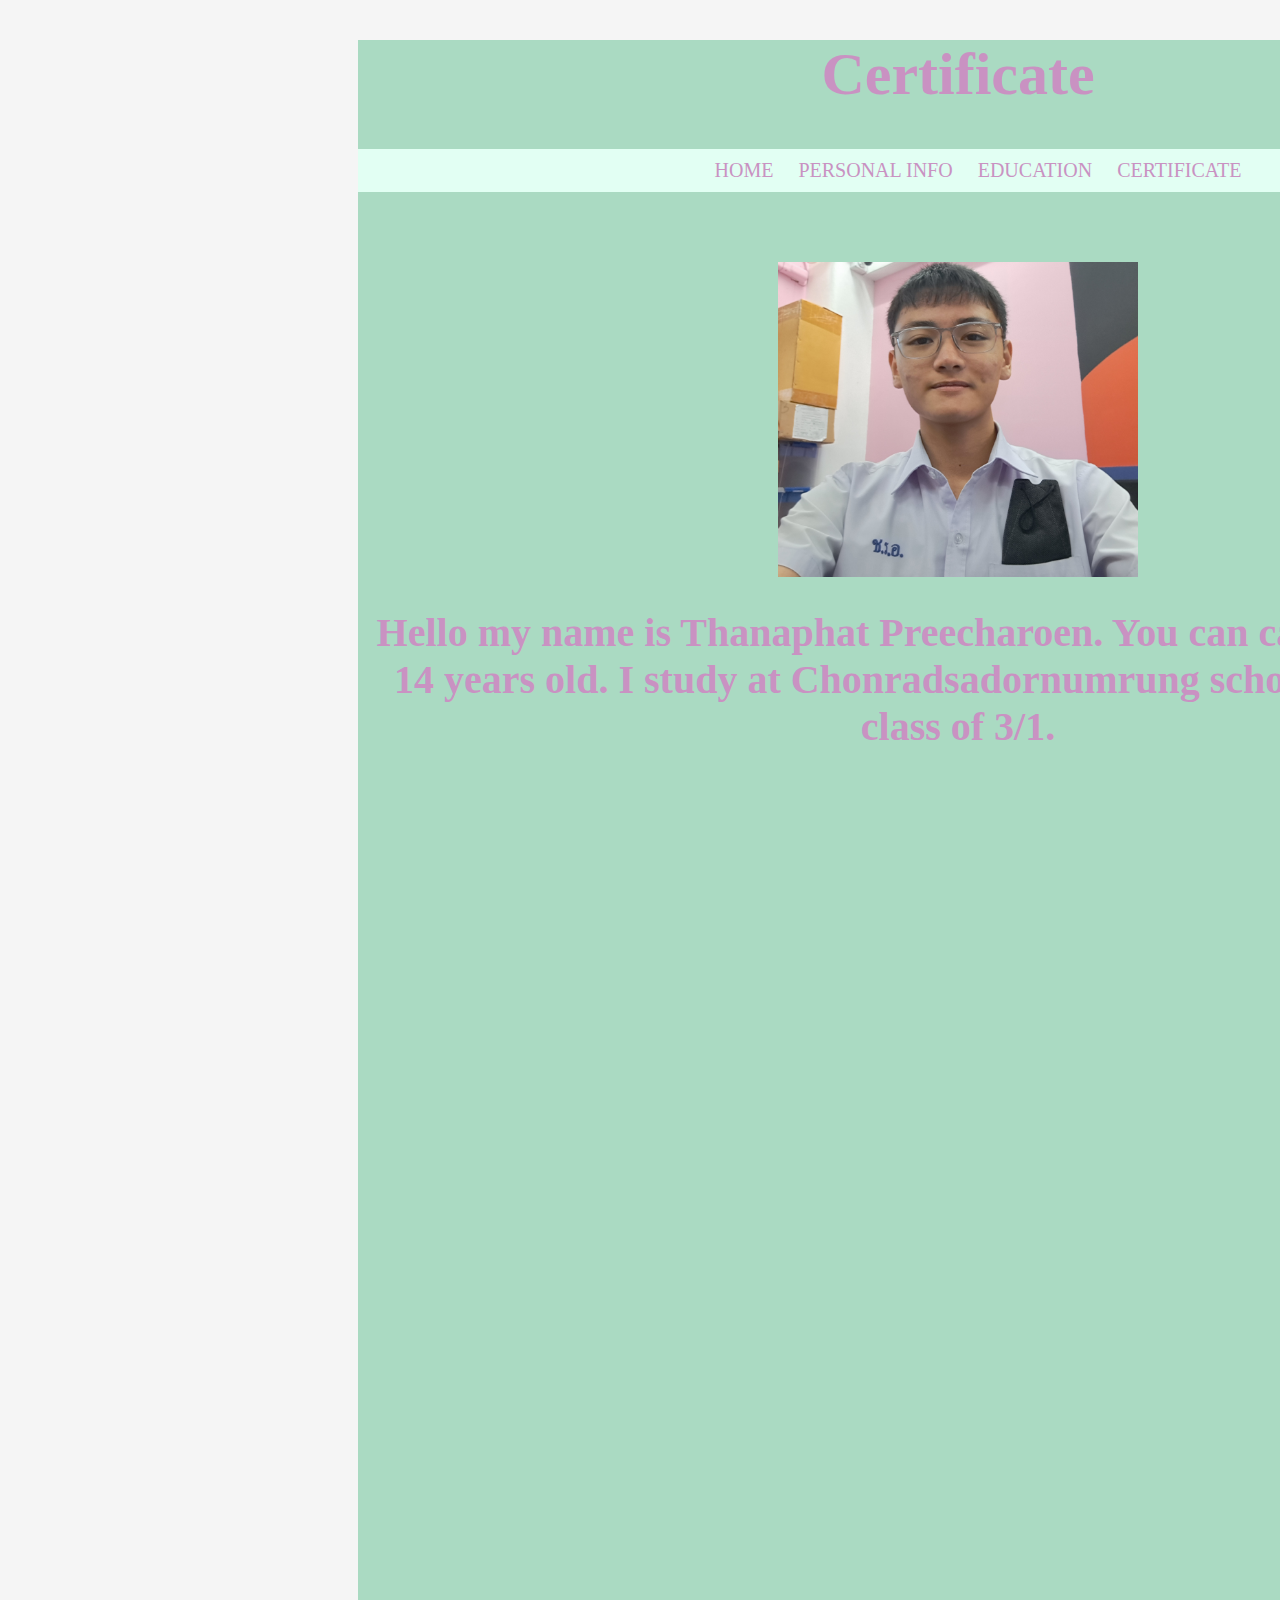
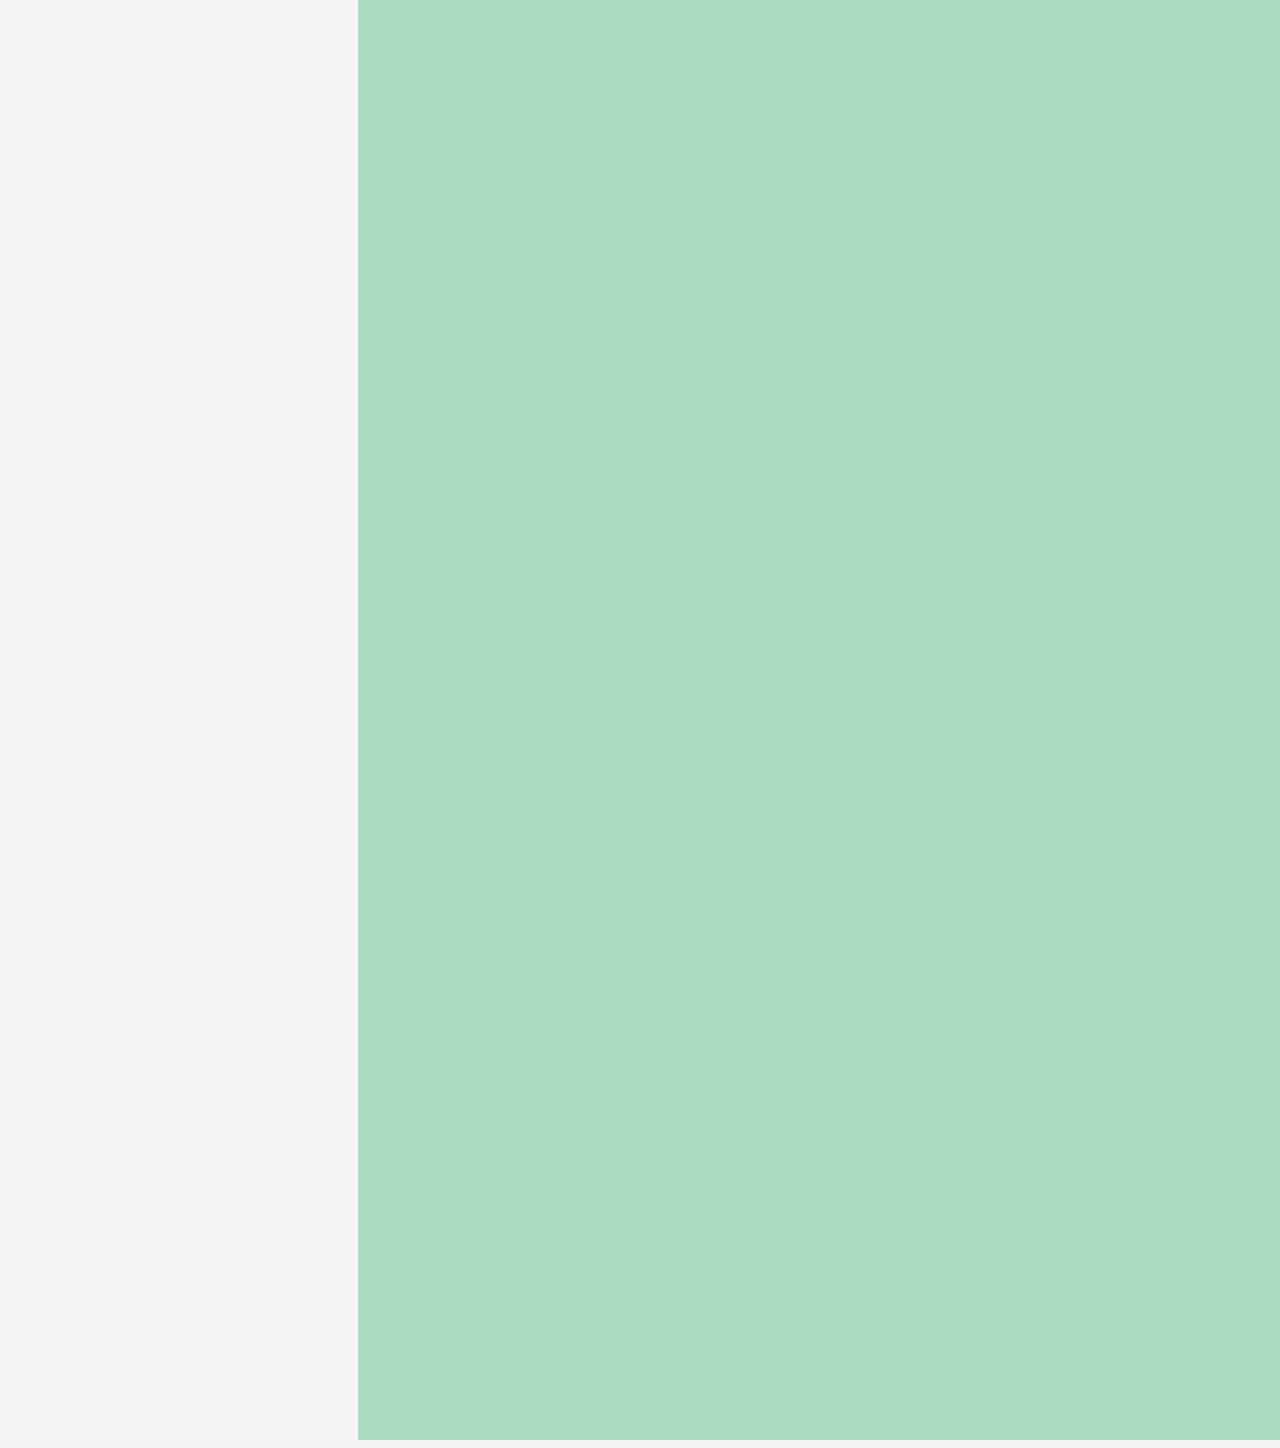
==== certificate.html @ 527f082d "s" ====
<!DOCTYPE html>
<html>
<head>
	<meta charset="utf-8">
	<meta name="viewport" content="width=device-width, initial-scale=1">
	<title>Certificate</title>
	<link rel="stylesheet" href="index.css">

</head>
<body>
	<div class="container">
		<div class="headline">

		<div class="title">
			<h1>Certificate</h1>
		</div>
		<div class="link">
		<ul>
			<li style="display: inline-block;"><a href=file:///D:/2024M3113HTML/index/GitHub/Thanaphat0013/index.html>HOME</a></li> 
			<li style="display: inline-block;"><a href=file:///D:/2024M3113HTML/index/GitHub/Thanaphat0013/Info.html>PERSONAL INFO</a></li>
			<li style="display: inline-block;"><a href=file:///D:/2024M3113HTML/index/GitHub/Thanaphat0013/education.html>EDUCATION</a></li> 
			<li style="display: inline-block;"><a href=file:///D:/2024M3113HTML/index/GitHub/Thanaphat0013/certificate.html>CERTIFICATE</a></li>
		</ul>
		<div class="image">
			<img src="MyPhoto.jpg" alt="">
		</div>
		<div class="AboutMeText"></div>
			<h1>Hello my name is Thanaphat Preecharoen. You can call me Ice. I am 14 years old. I study at Chonradsadornumrung school. I am in the class of 3/1.</h1>

		</div>

	</div>

</body>
</html>
---- index.css ----
body {
	background-color: whitesmoke;
}
.container{
	background-color: #aadac2;
	border: 20px whitesmoke;
	width: 1200px;
	height: 3000px;
	margin-left: 350px;
	margin-right: 400px;
	margin-top: 10px;
}
.title {
	text-align: center;
	font-size: 30px;
	color: #c992c2;
}
.description {
	text-align: center;
	color: #c992c2;
	font-size: 20px;
}
.link {
	text-align: center;
	color: #c992c2;
	font-size: 20px;
}
ul {
	list-style: none;
	background: #e2fff3;
	text-align: center;
}
ul li{
	display: inline-block;
	position: relative;
}
ul li a {
	display: block;
	padding: 10px 10px;
	color: #c992c2;
	text-decoration: none;
	text-align: center;
	font size: 25px;
}
ul li a:hover {
	color: #aadac2;
}
.image img{
	align-items: center;
	width: 30%;
	margin-top: 50px;
	padding-left: 35%;
	padding-Right: 35%;
}
.AboutMeText {
	text-align: center;
}
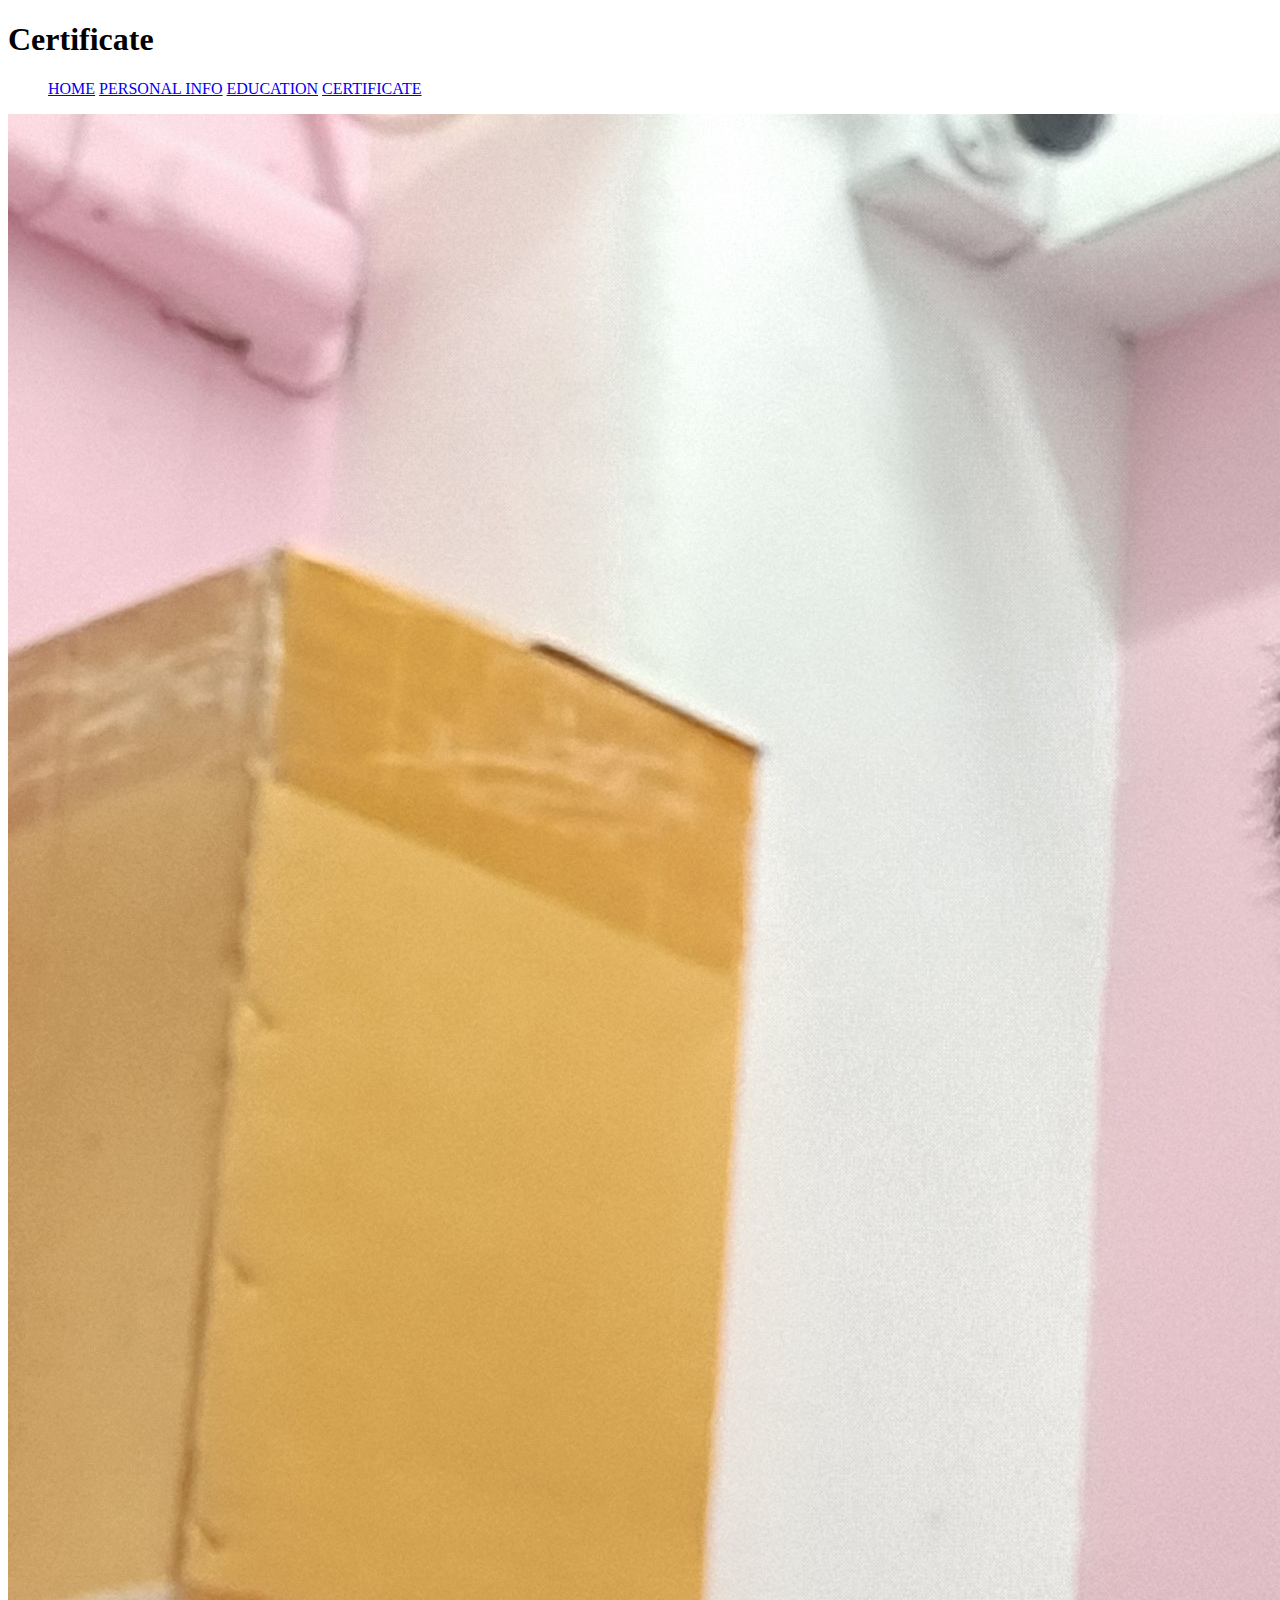
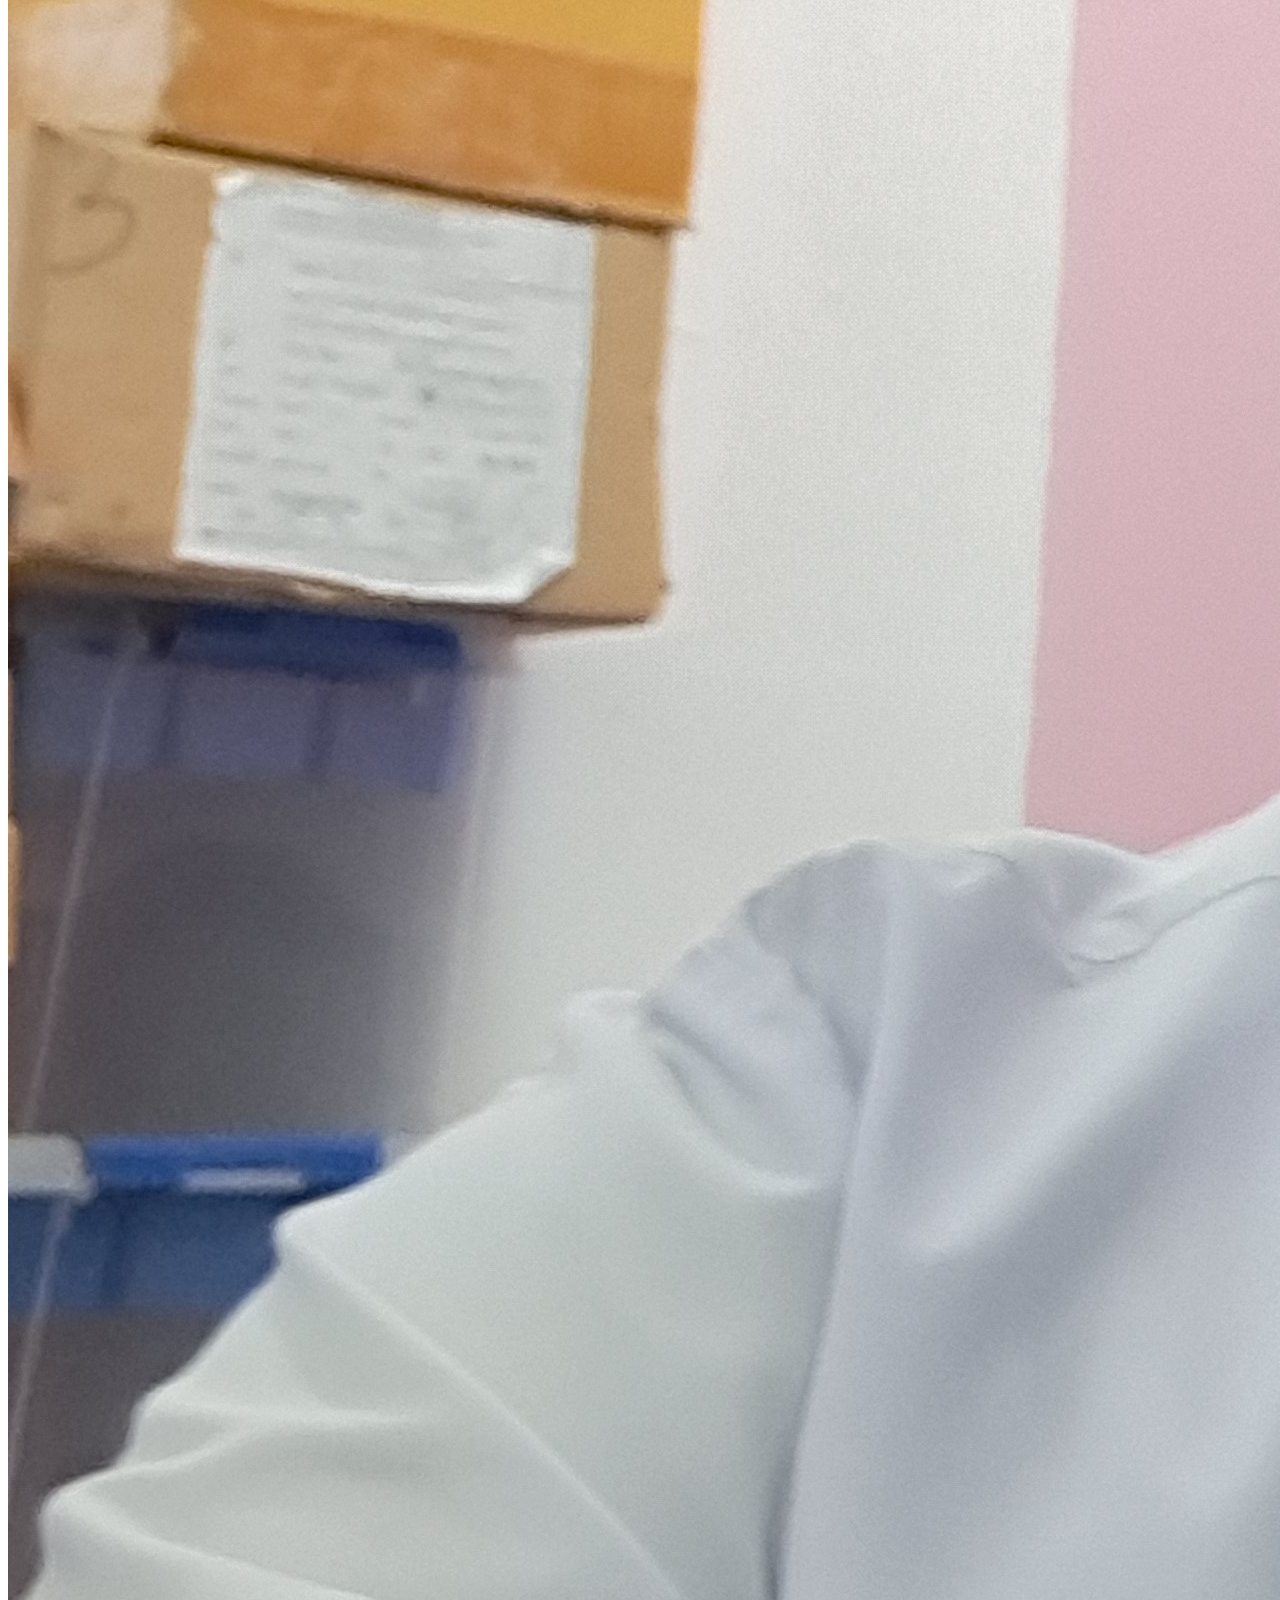
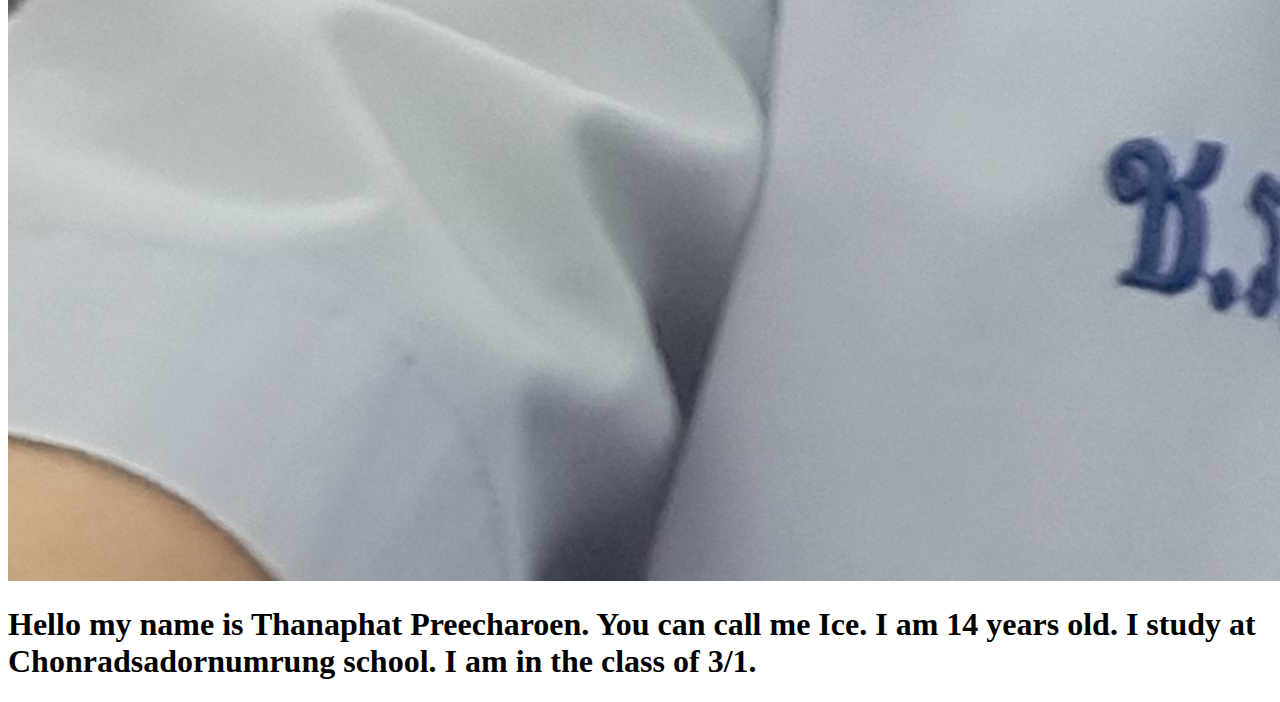
==== commit ee53dc82: "a" ====
--- a/certificate.html
+++ b/certificate.html
@@ -4,7 +4,7 @@
 	<meta charset="utf-8">
 	<meta name="viewport" content="width=device-width, initial-scale=1">
 	<title>Certificate</title>
-	<link rel="stylesheet" href="index.css">
+	<link rel="stylesheet" href="certificate.css">
 
 </head>
 <body>
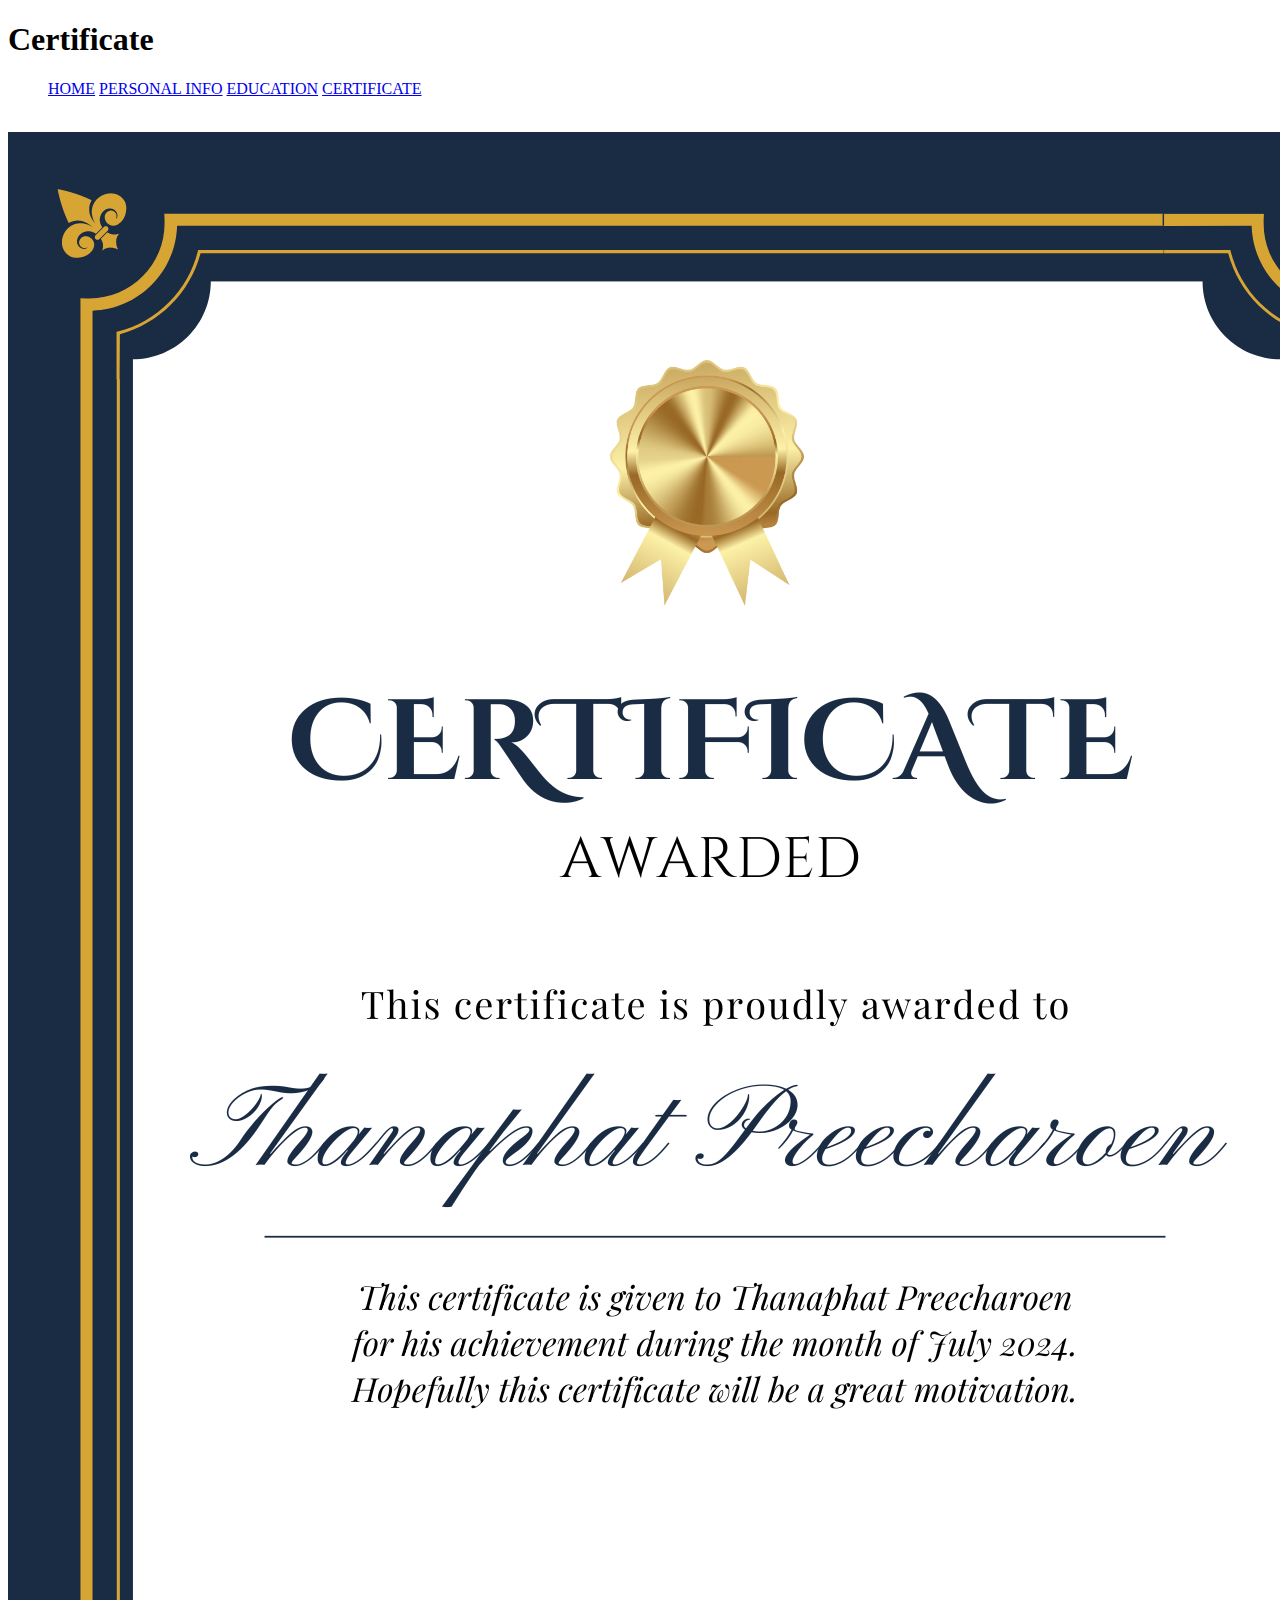
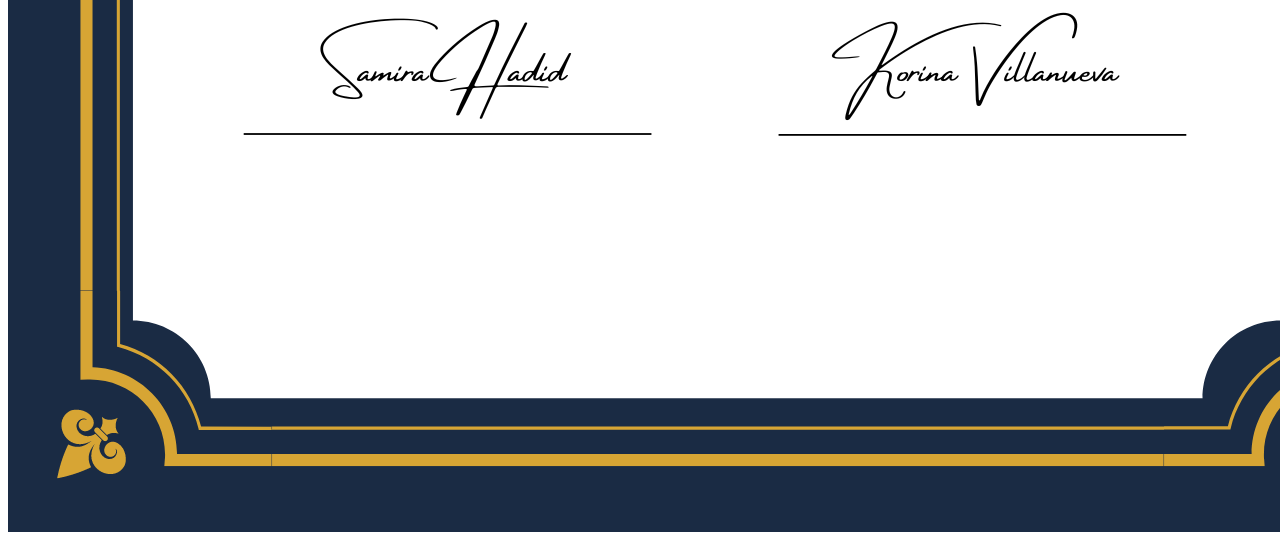
==== commit ce8b5da4: "s" ====
--- a/certificate.html
+++ b/certificate.html
@@ -22,11 +22,8 @@
 			<li style="display: inline-block;"><a href=file:///D:/2024M3113HTML/index/GitHub/Thanaphat0013/certificate.html>CERTIFICATE</a></li>
 		</ul>
 		<div class="image">
-			<img src="MyPhoto.jpg" alt="">
-		</div>
-		<div class="AboutMeText"></div>
-			<h1>Hello my name is Thanaphat Preecharoen. You can call me Ice. I am 14 years old. I study at Chonradsadornumrung school. I am in the class of 3/1.</h1>
-
+            <img src="dramacer.png.jpg" alt="">
+            <img src="awarded.png" alt="">
 		</div>
 
 	</div>
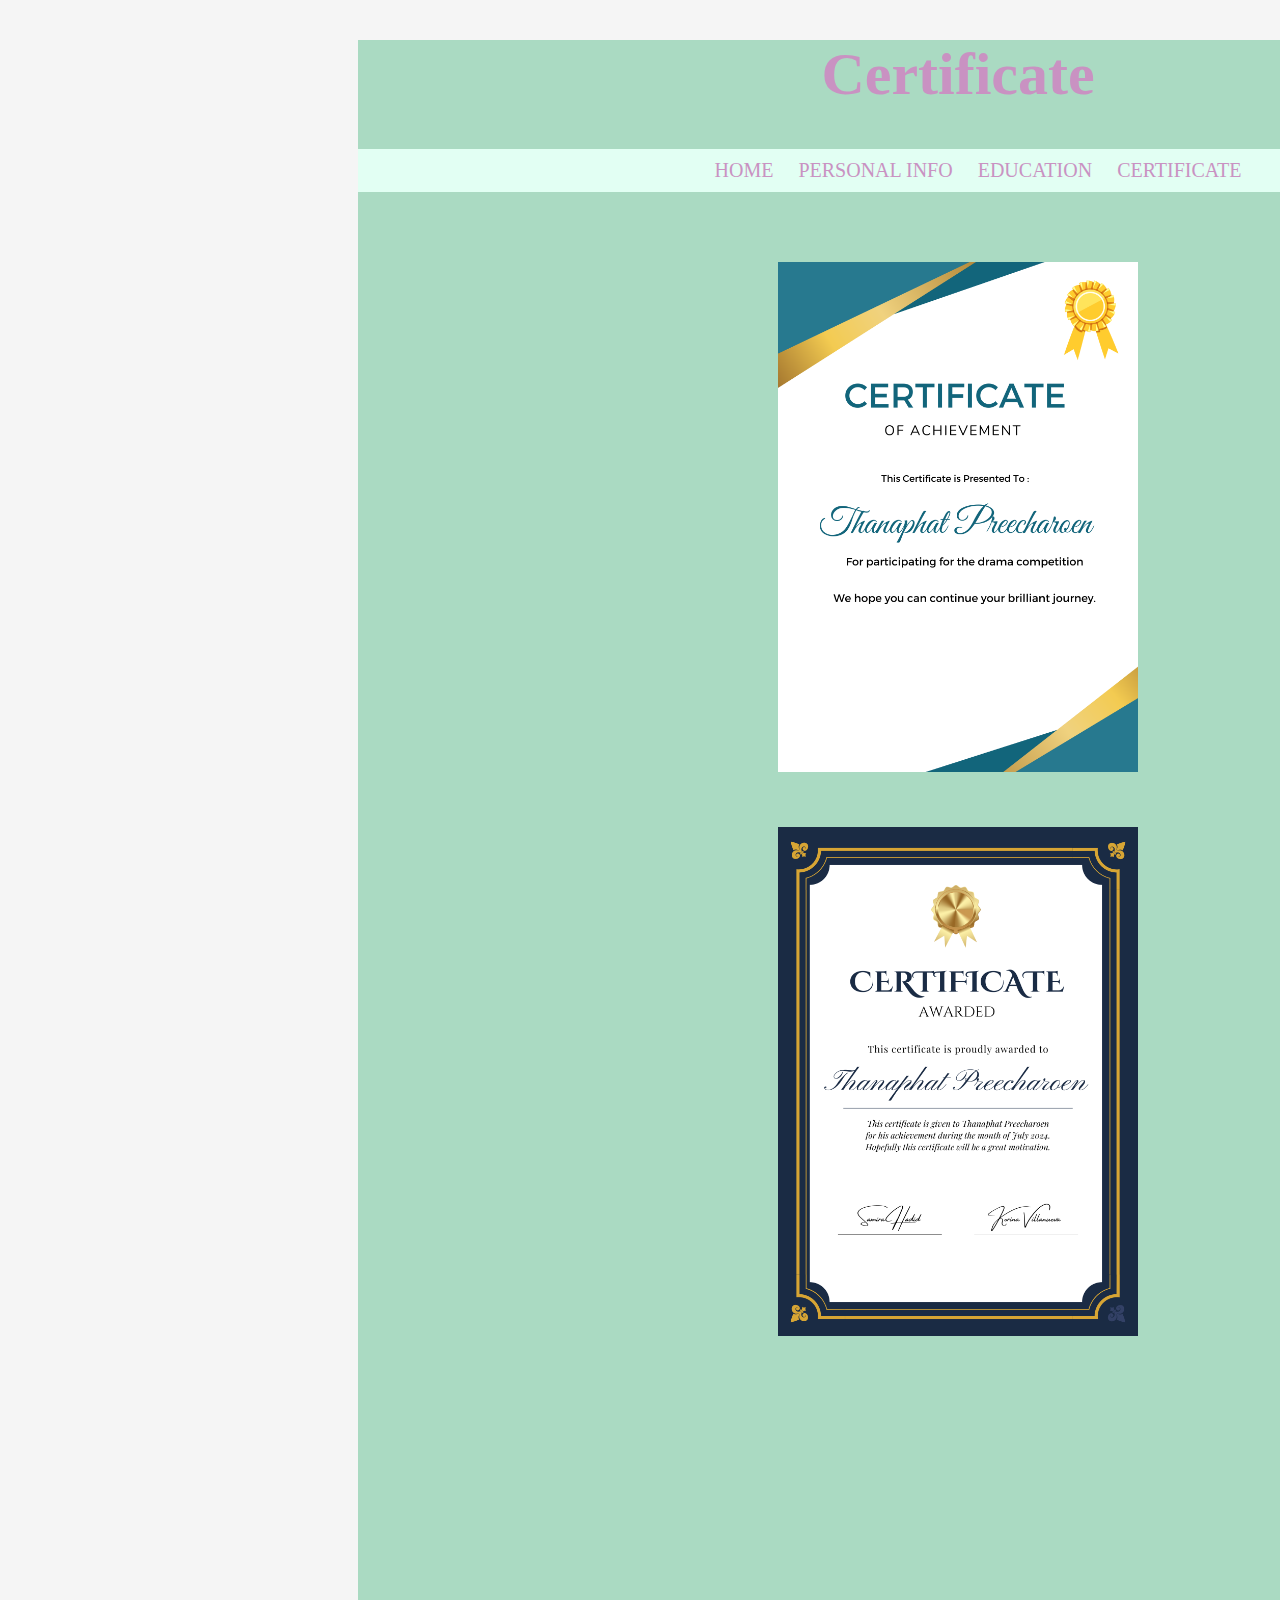
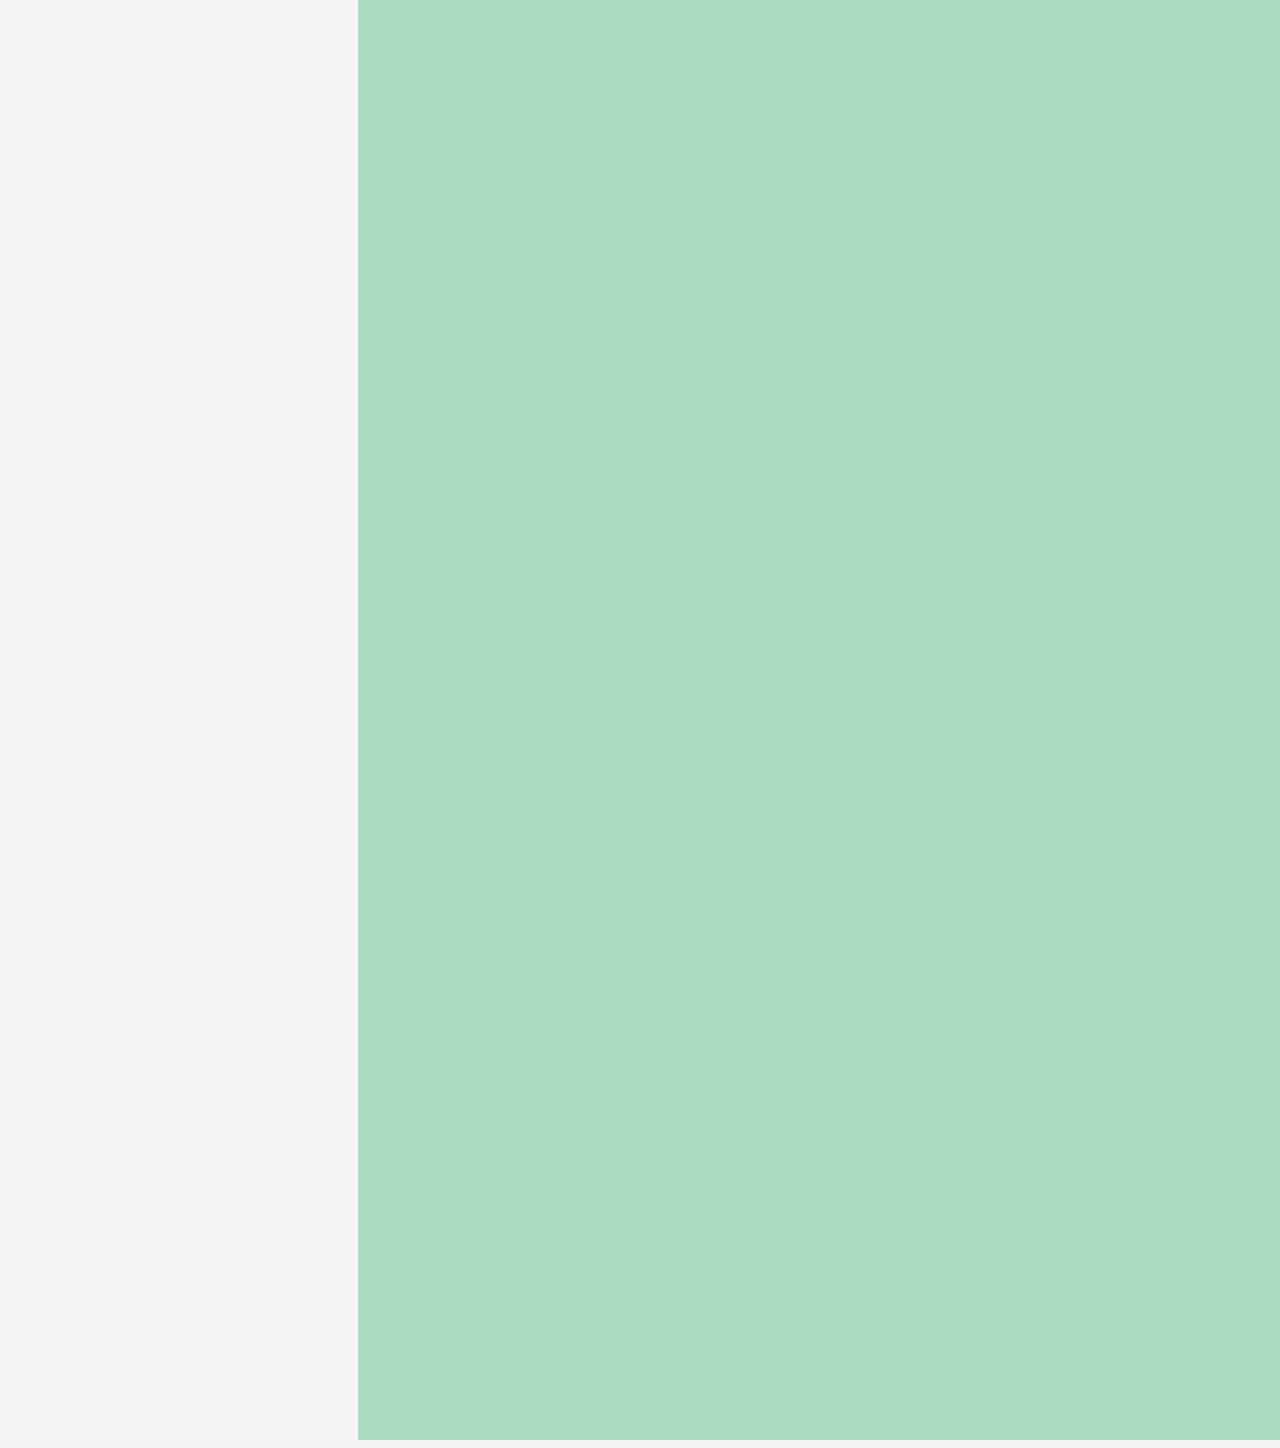
==== commit 5799341c: "a" ====
--- a/certificate.html
+++ b/certificate.html
@@ -22,7 +22,7 @@
 			<li style="display: inline-block;"><a href=file:///D:/2024M3113HTML/index/GitHub/Thanaphat0013/certificate.html>CERTIFICATE</a></li>
 		</ul>
 		<div class="image">
-            <img src="dramacer.png.jpg" alt="">
+            <img src="dramacer.png" alt="">
             <img src="awarded.png" alt="">
 		</div>
 
--- a/certificate.css
+++ b/certificate.css
@@ -0,0 +1,54 @@
+body {
+	background-color: whitesmoke;
+}
+.container{
+	background-color: #aadac2;
+	border: 20px whitesmoke;
+	width: 1200px;
+	height: 3000px;
+	margin-left: 350px;
+	margin-right: 400px;
+	margin-top: 10px;
+}
+.title {
+	text-align: center;
+	font-size: 30px;
+	color: #c992c2;
+}
+.description {
+	text-align: center;
+	color: #c992c2;
+	font-size: 20px;
+}
+.link {
+	text-align: center;
+	color: #c992c2;
+	font-size: 20px;
+}
+ul {
+	list-style: none;
+	background: #e2fff3;
+	text-align: center;
+}
+ul li{
+	display: inline-block;
+	position: relative;
+}
+ul li a {
+	display: block;
+	padding: 10px 10px;
+	color: #c992c2;
+	text-decoration: none;
+	text-align: center;
+	font size: 25px;
+}
+ul li a:hover {
+	color: #aadac2;
+}
+.image img{
+	align-items: center;
+	width: 30%;
+	margin-top: 50px;
+	padding-left: 35%;
+	padding-Right: 35%;
+}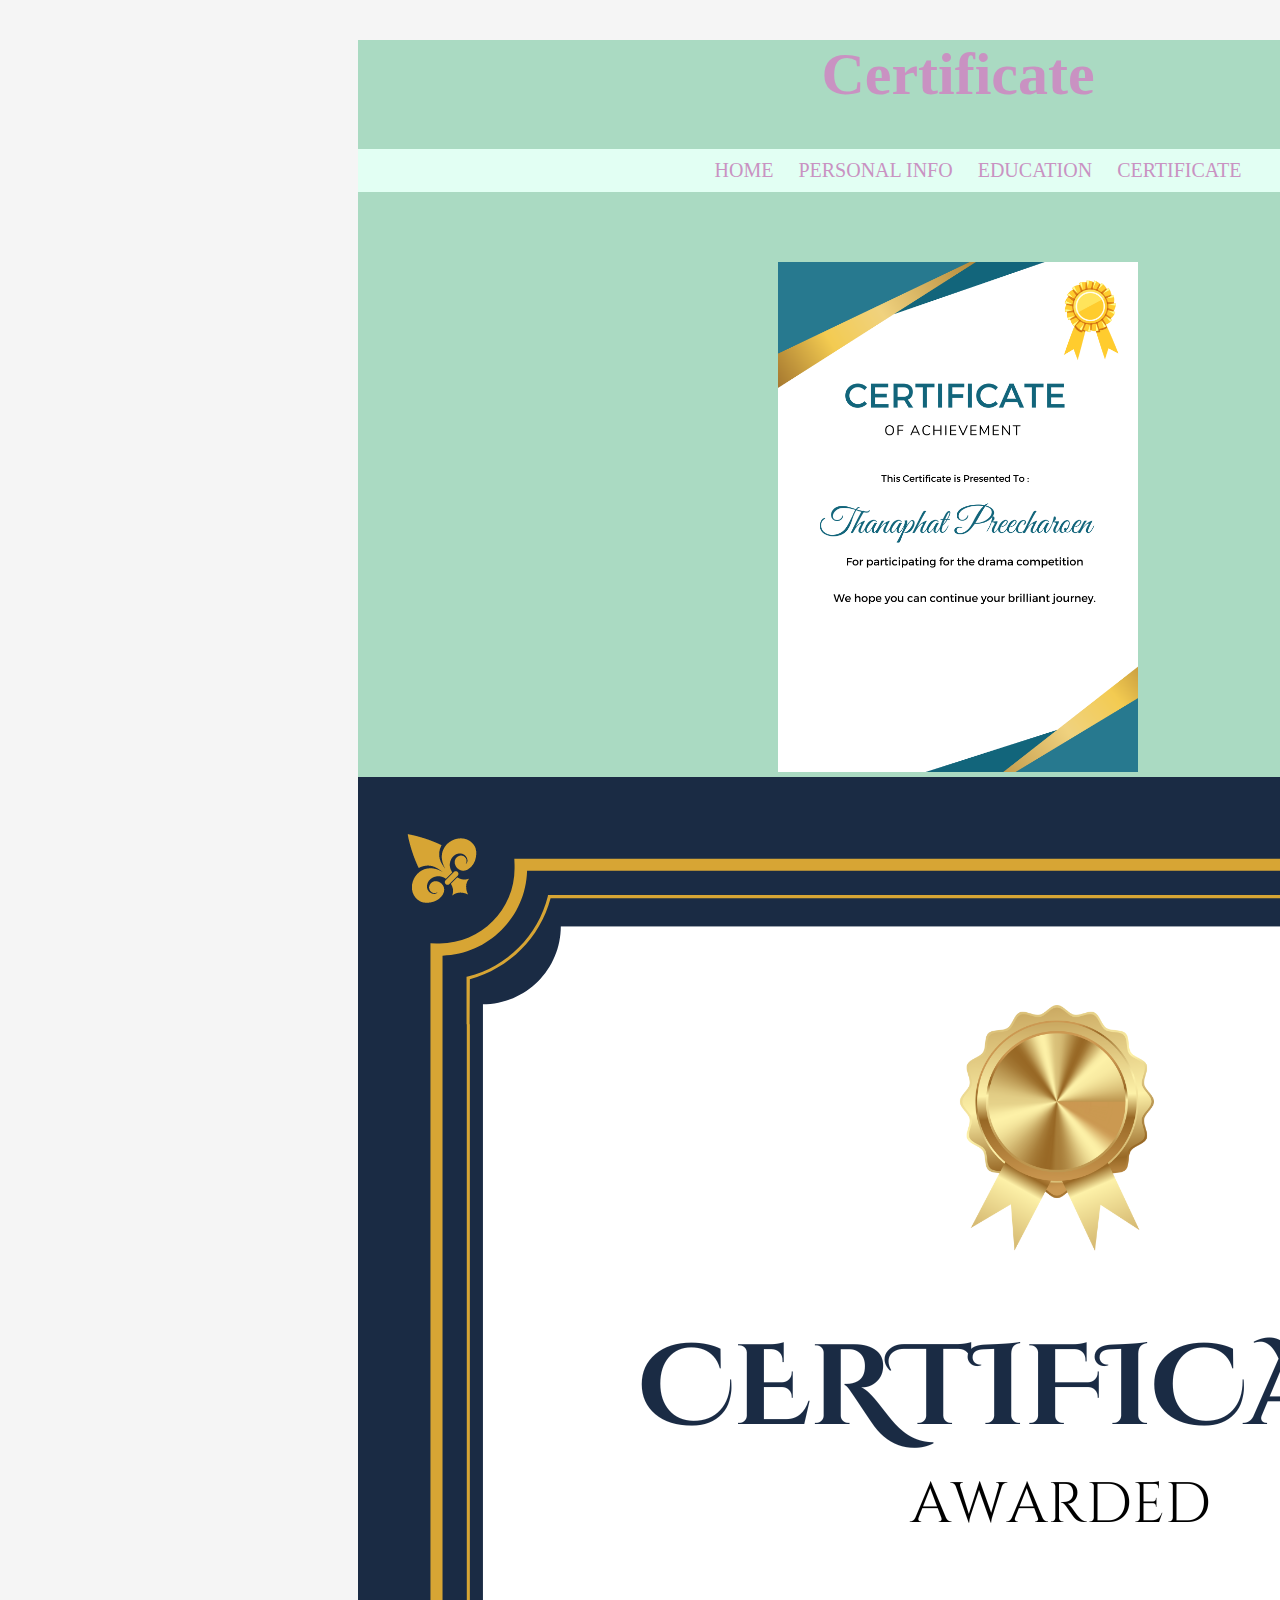
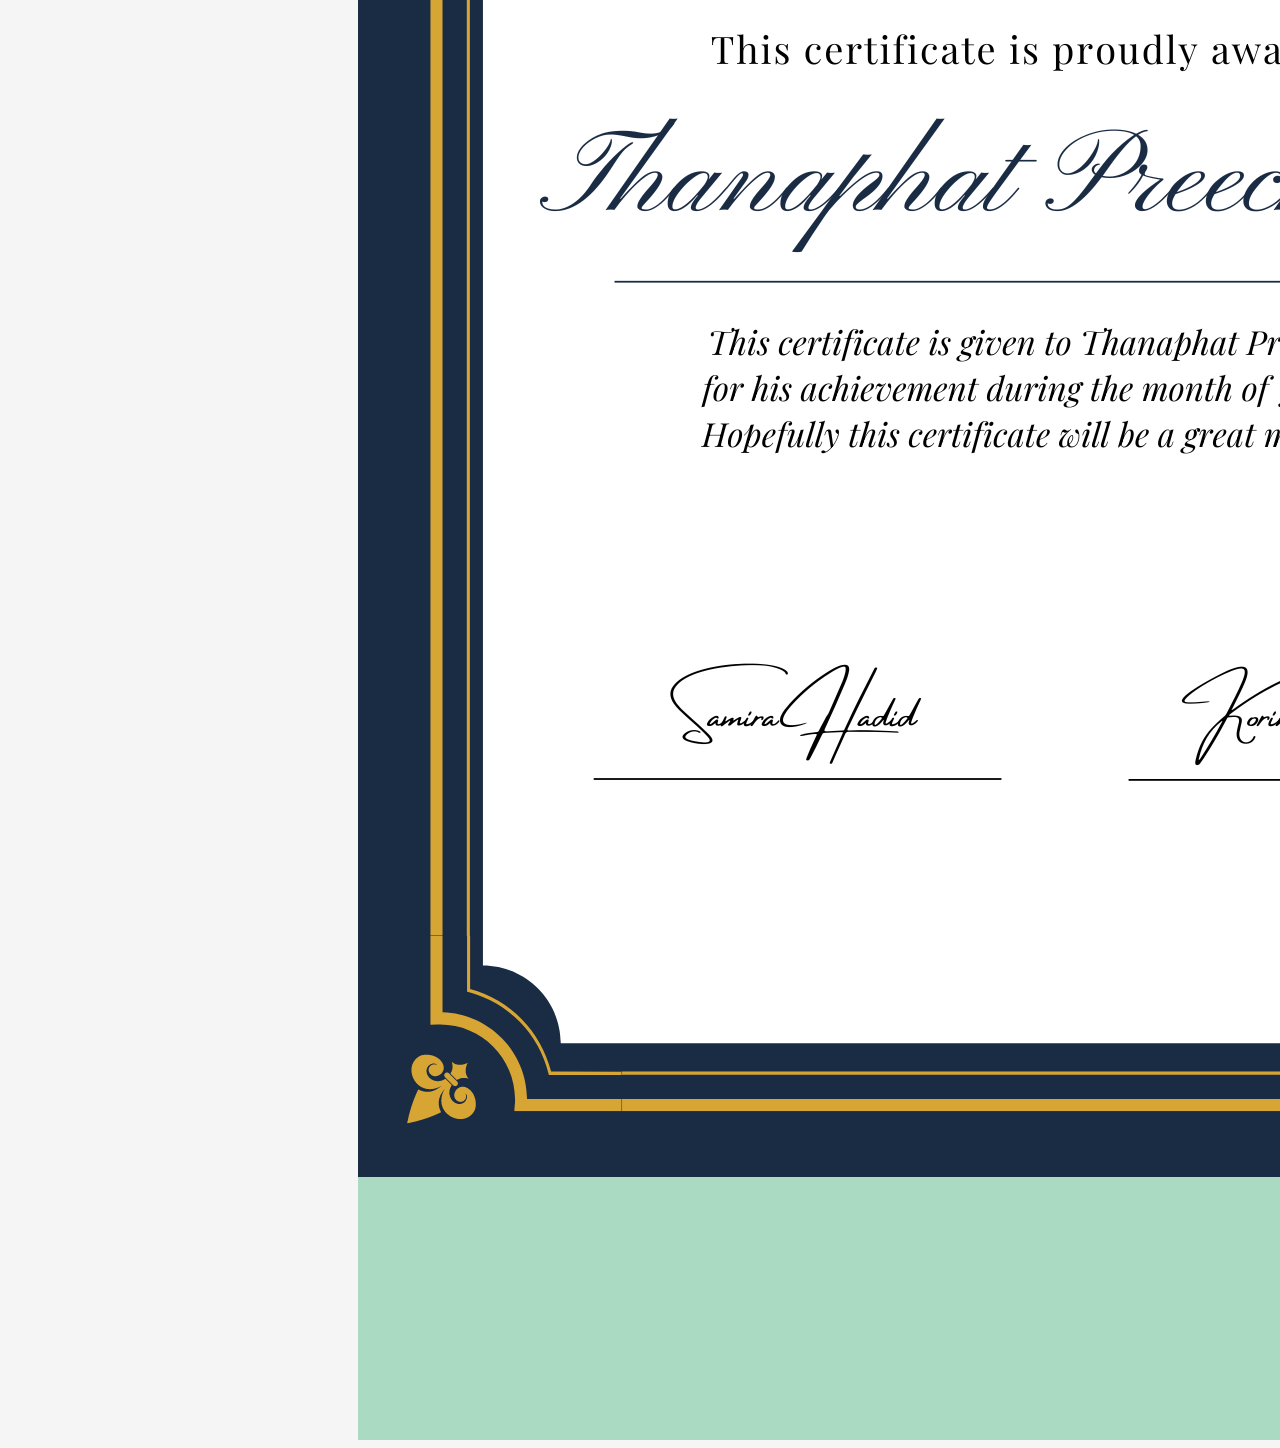
==== commit 471af865: "a" ====
--- a/certificate.html
+++ b/certificate.html
@@ -23,8 +23,10 @@
 		</ul>
 		<div class="image">
             <img src="dramacer.png" alt="">
-            <img src="awarded.png" alt="">
-		</div>
+        </div>
+        <div class="image2">
+            <img src="awarded.png" alt=>
+        </div>
 
 	</div>
 
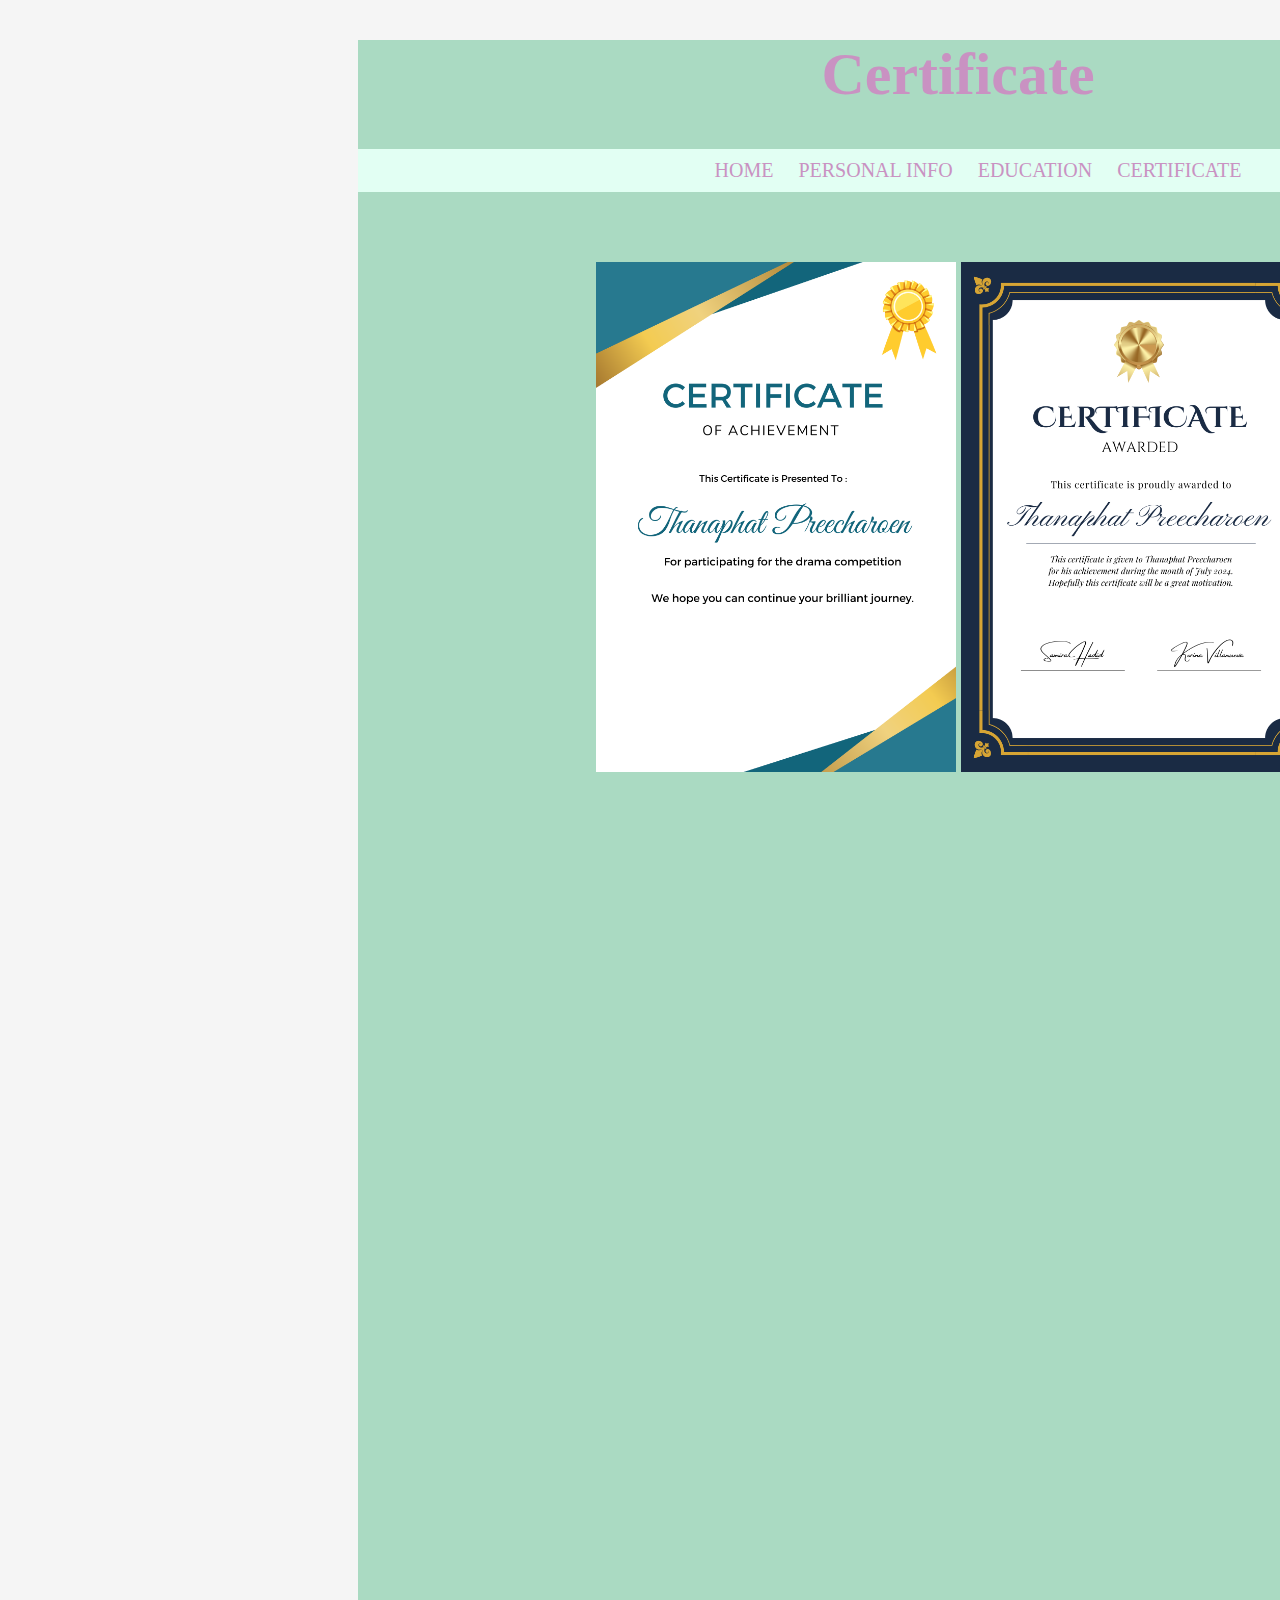
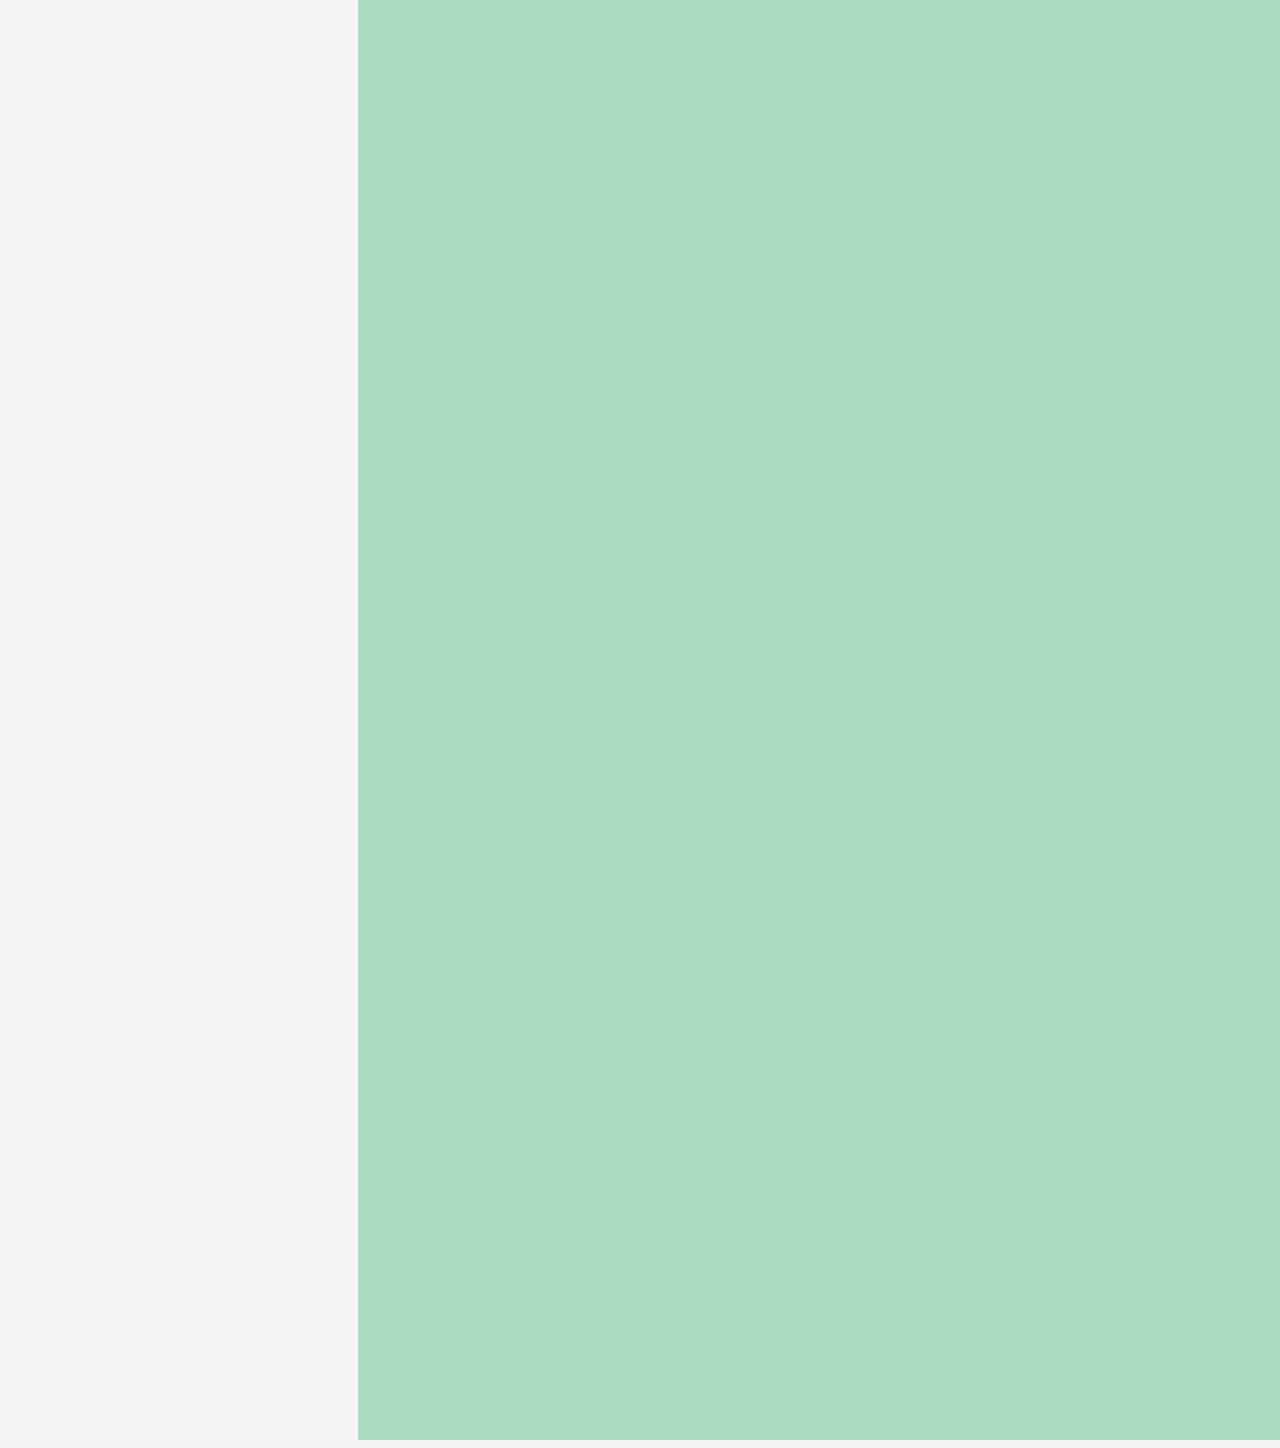
==== commit ee50c4b3: "a" ====
--- a/certificate.html
+++ b/certificate.html
@@ -23,9 +23,8 @@
 		</ul>
 		<div class="image">
             <img src="dramacer.png" alt="">
-        </div>
-        <div class="image2">
-            <img src="awarded.png" alt=>
+            <img src="awarded.png" alt="">
+
         </div>
 
 	</div>
--- a/certificate.css
+++ b/certificate.css
@@ -46,9 +46,7 @@
 	color: #aadac2;
 }
 .image img{
-	align-items: center;
+	align-items: right;
 	width: 30%;
-	margin-top: 50px;
-	padding-left: 35%;
-	padding-Right: 35%;
+    margin-top: 50px;
 }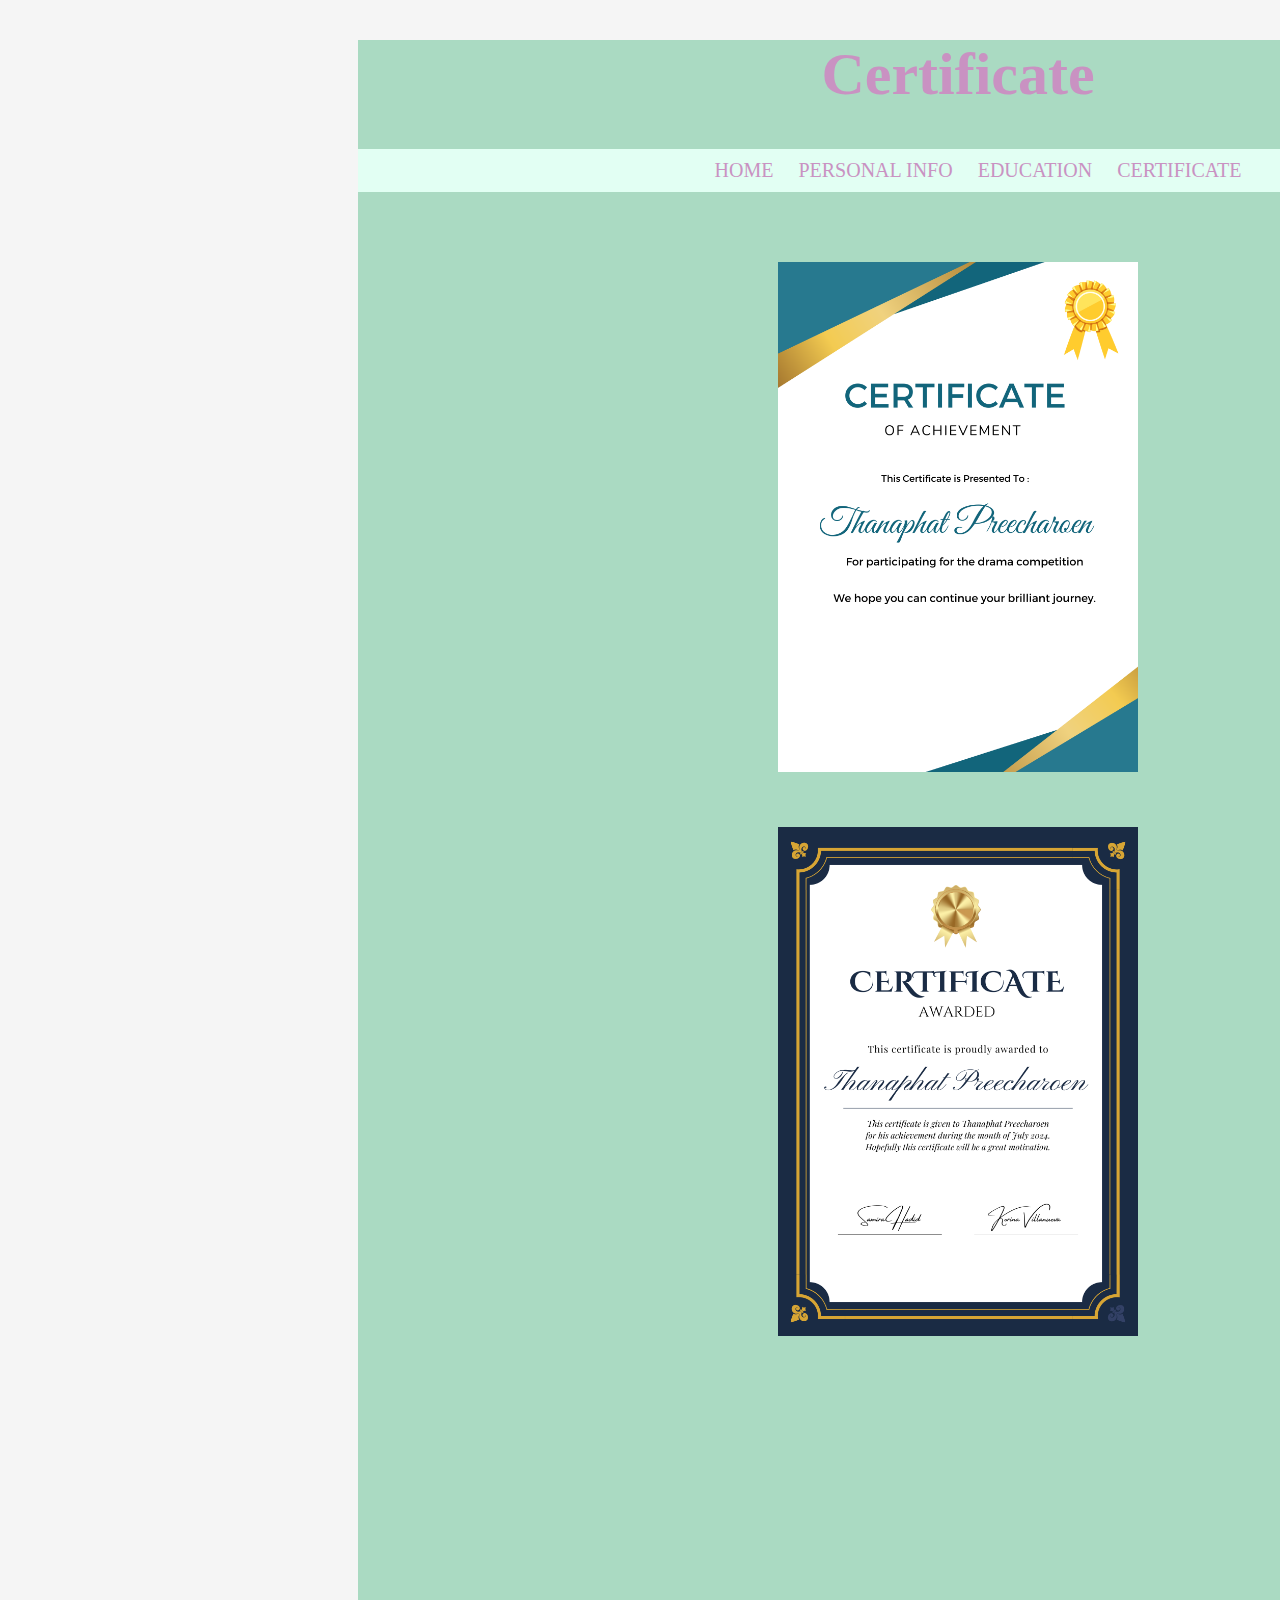
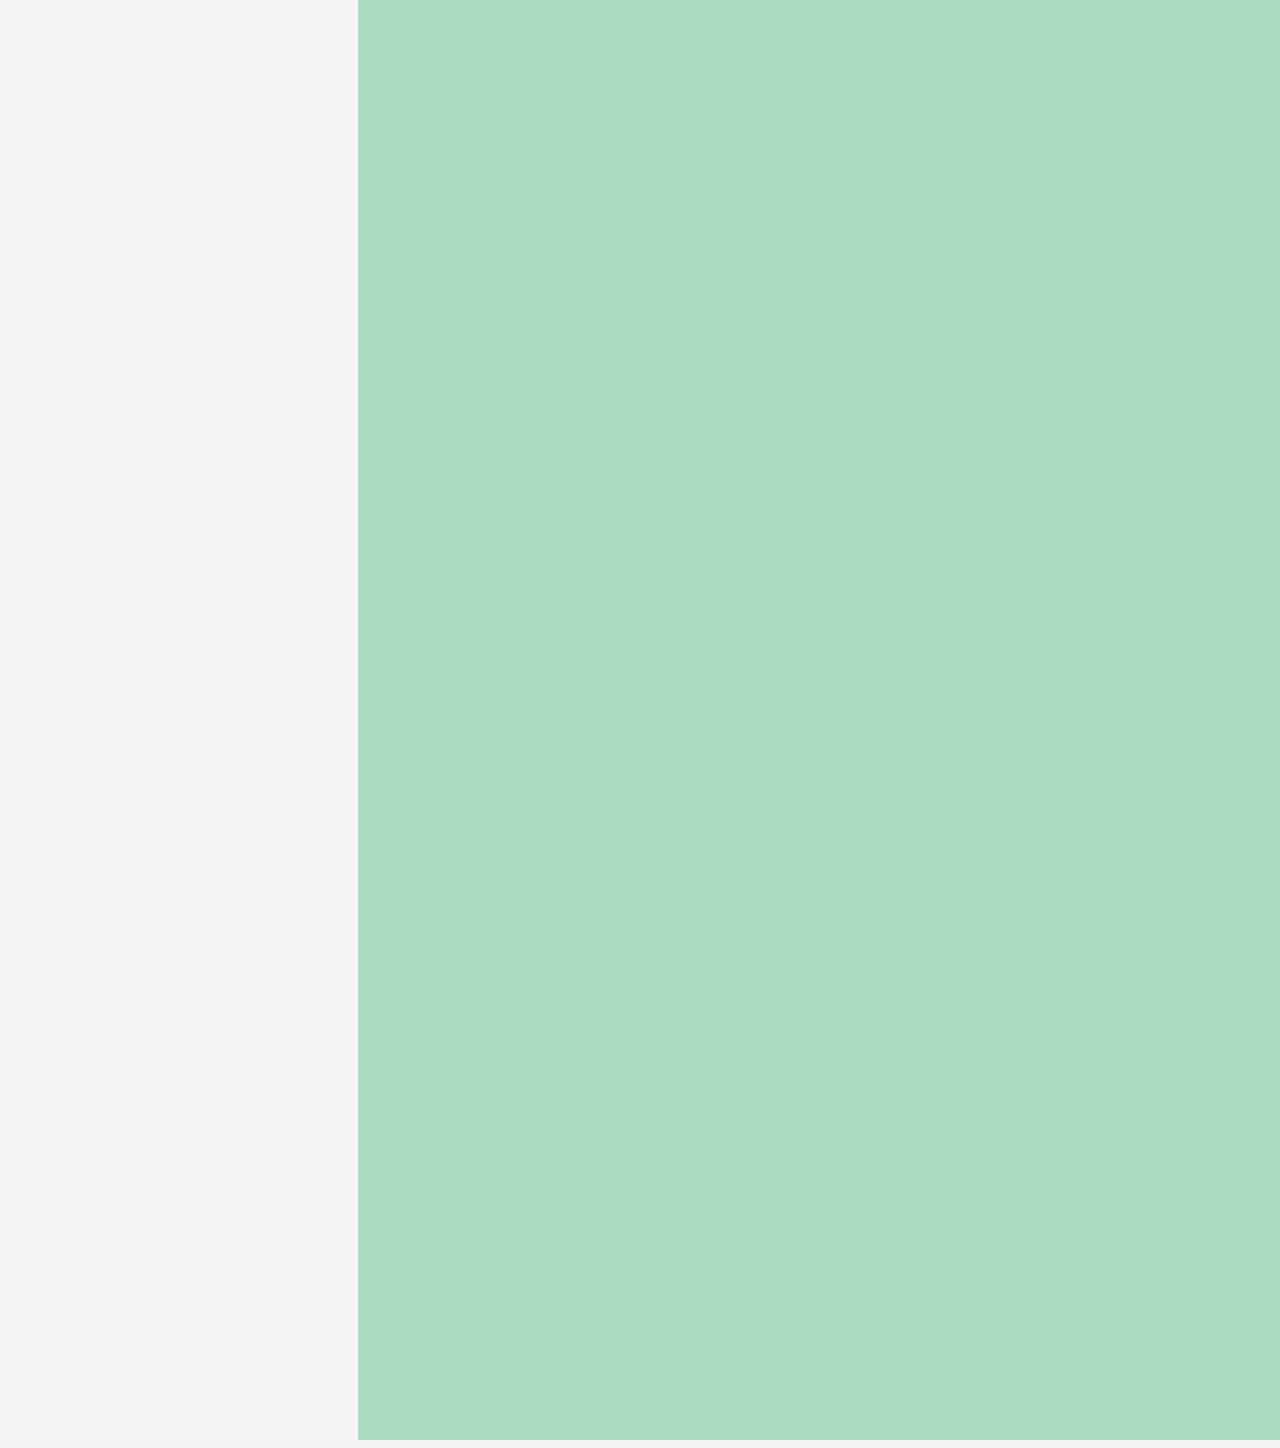
==== commit 6003b161: "sssss" ====
--- a/certificate.html
+++ b/certificate.html
@@ -16,10 +16,10 @@
 		</div>
 		<div class="link">
 		<ul>
-			<li style="display: inline-block;"><a href=file:///D:/2024M3113HTML/index/GitHub/Thanaphat0013/index.html>HOME</a></li> 
-			<li style="display: inline-block;"><a href=file:///D:/2024M3113HTML/index/GitHub/Thanaphat0013/Info.html>PERSONAL INFO</a></li>
-			<li style="display: inline-block;"><a href=file:///D:/2024M3113HTML/index/GitHub/Thanaphat0013/education.html>EDUCATION</a></li> 
-			<li style="display: inline-block;"><a href=file:///D:/2024M3113HTML/index/GitHub/Thanaphat0013/certificate.html>CERTIFICATE</a></li>
+			<li style="display: inline-block;"><a href=index.html>HOME</a></li> 
+			<li style="display: inline-block;"><a href=Info.html>PERSONAL INFO</a></li>
+			<li style="display: inline-block;"><a href=education.html>EDUCATION</a></li> 
+			<li style="display: inline-block;"><a href=certificate.html>CERTIFICATE</a></li>
 		</ul>
 		<div class="image">
             <img src="dramacer.png" alt="">
--- a/certificate.css
+++ b/certificate.css
@@ -46,7 +46,9 @@
 	color: #aadac2;
 }
 .image img{
-	align-items: right;
+	align-items: center;
 	width: 30%;
     margin-top: 50px;
+    padding-left: 35%;
+	padding-Right: 35%;
 }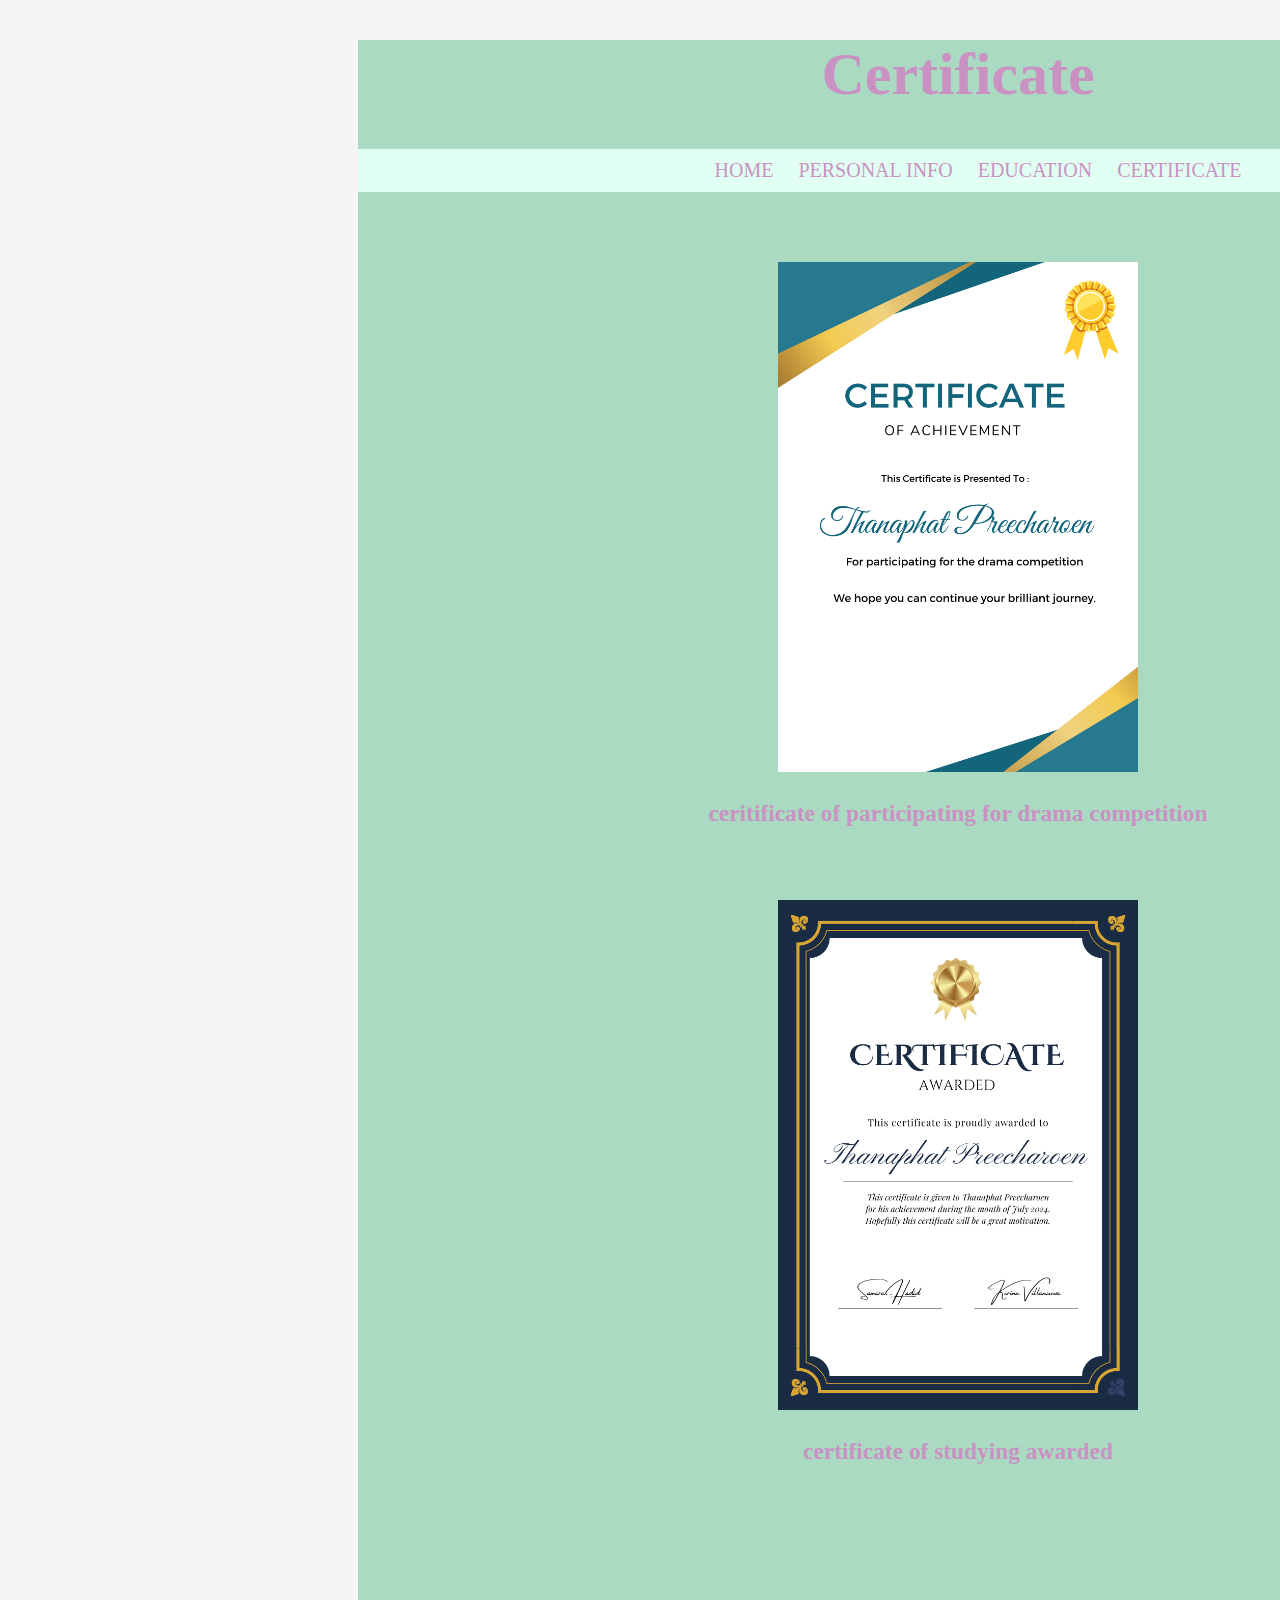
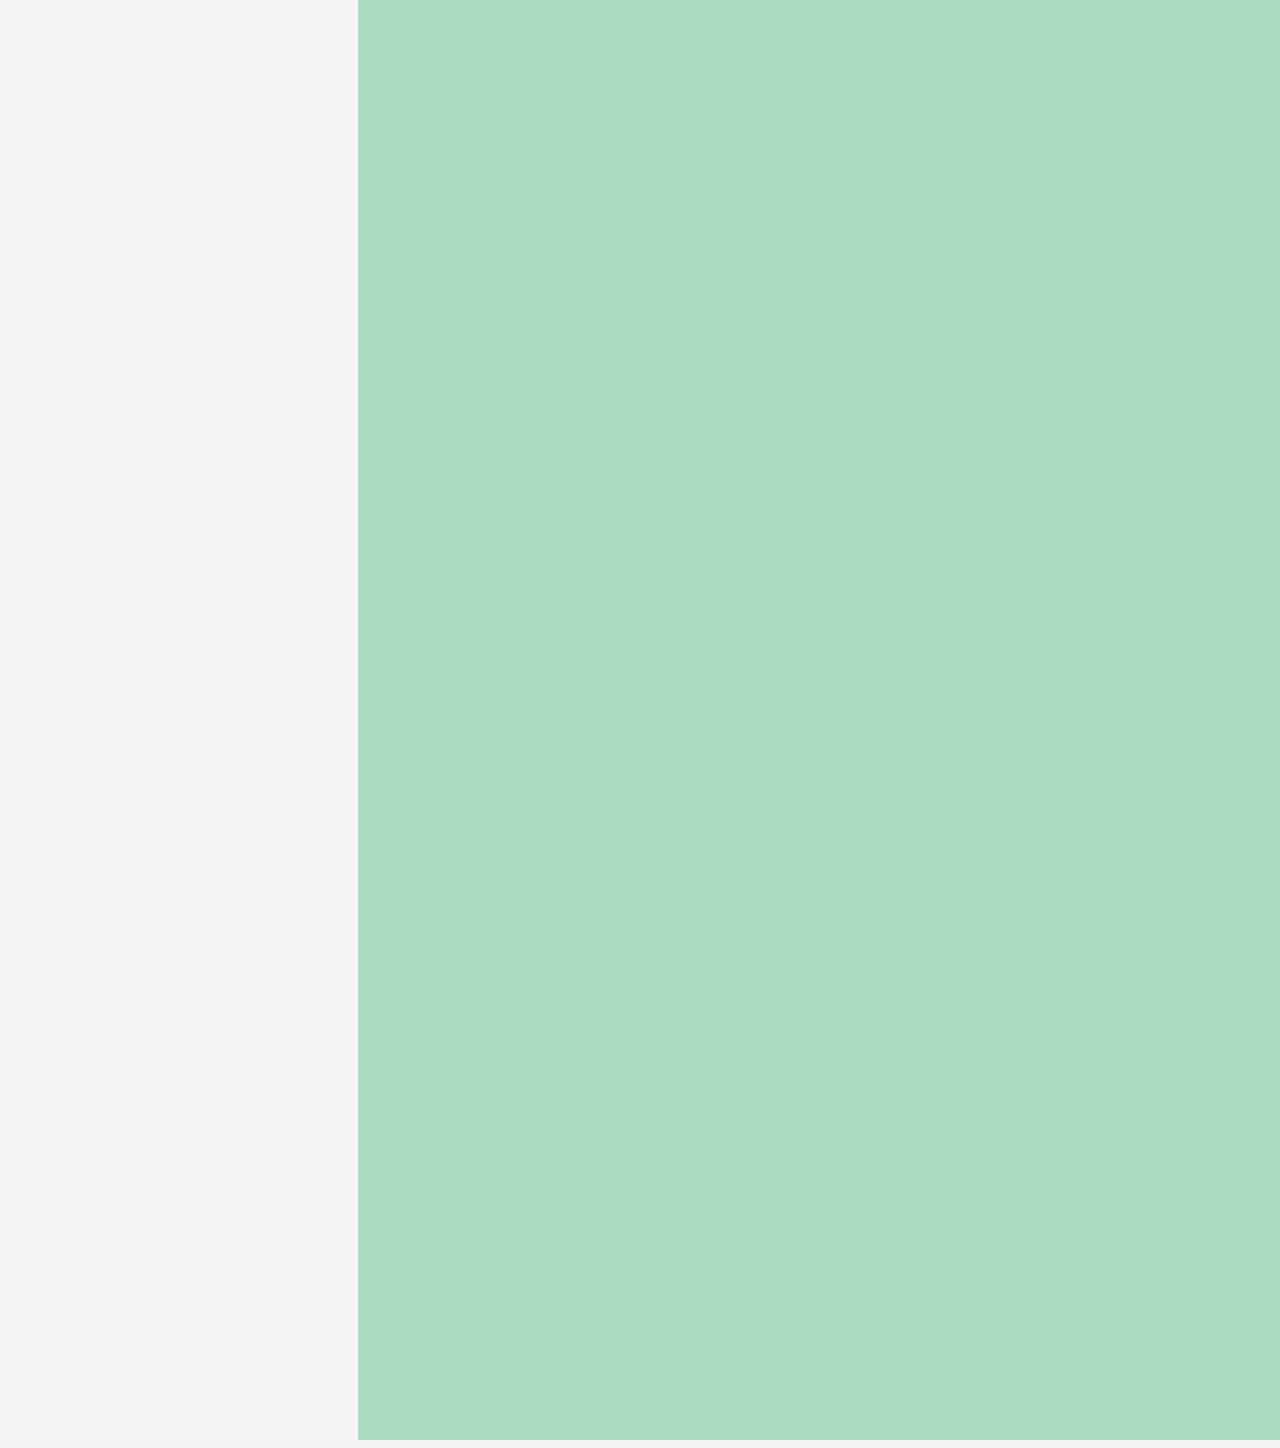
==== commit 5d74c9a7: "a" ====
--- a/certificate.html
+++ b/certificate.html
@@ -22,8 +22,10 @@
 			<li style="display: inline-block;"><a href=certificate.html>CERTIFICATE</a></li>
 		</ul>
 		<div class="image">
-            <img src="dramacer.png" alt="">
-            <img src="awarded.png" alt="">
+			<img src="dramacer.png" alt="">
+			<h3>ceritificate of participating for drama competition</h3>
+			<img src="awarded.png" alt="">
+			<h3>certificate of studying awarded</h3>
 
         </div>
 
